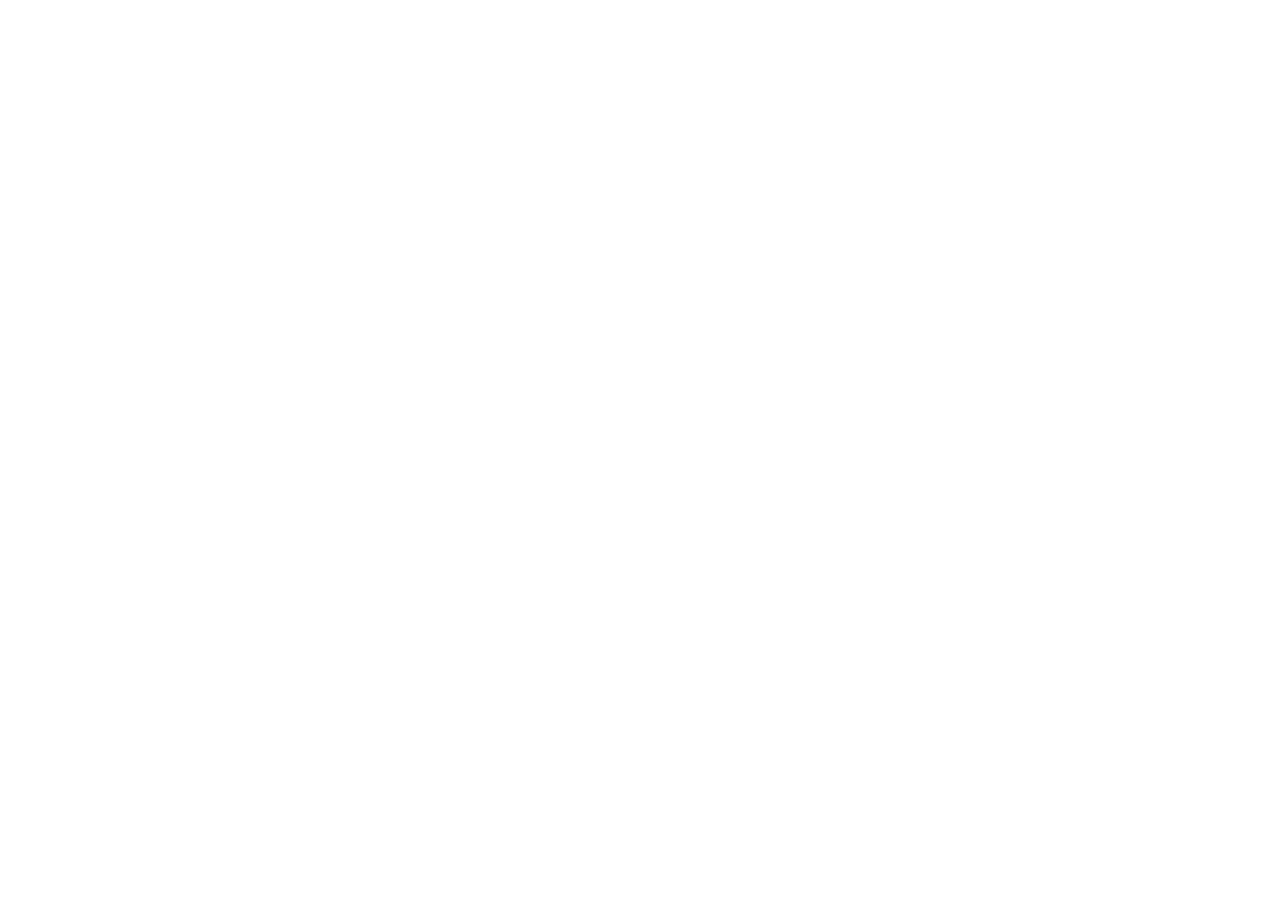
==== index.html @ f9145c0e "lab6" ====
<!DOCTYPE html>
<html lang="en">
<head>
    <meta charset="UTF-8">
    <meta name="viewport" content="width=device-width, initial-scale=1.0">
    <title>Document</title>
</head>
<body>
    
</body>
</html>
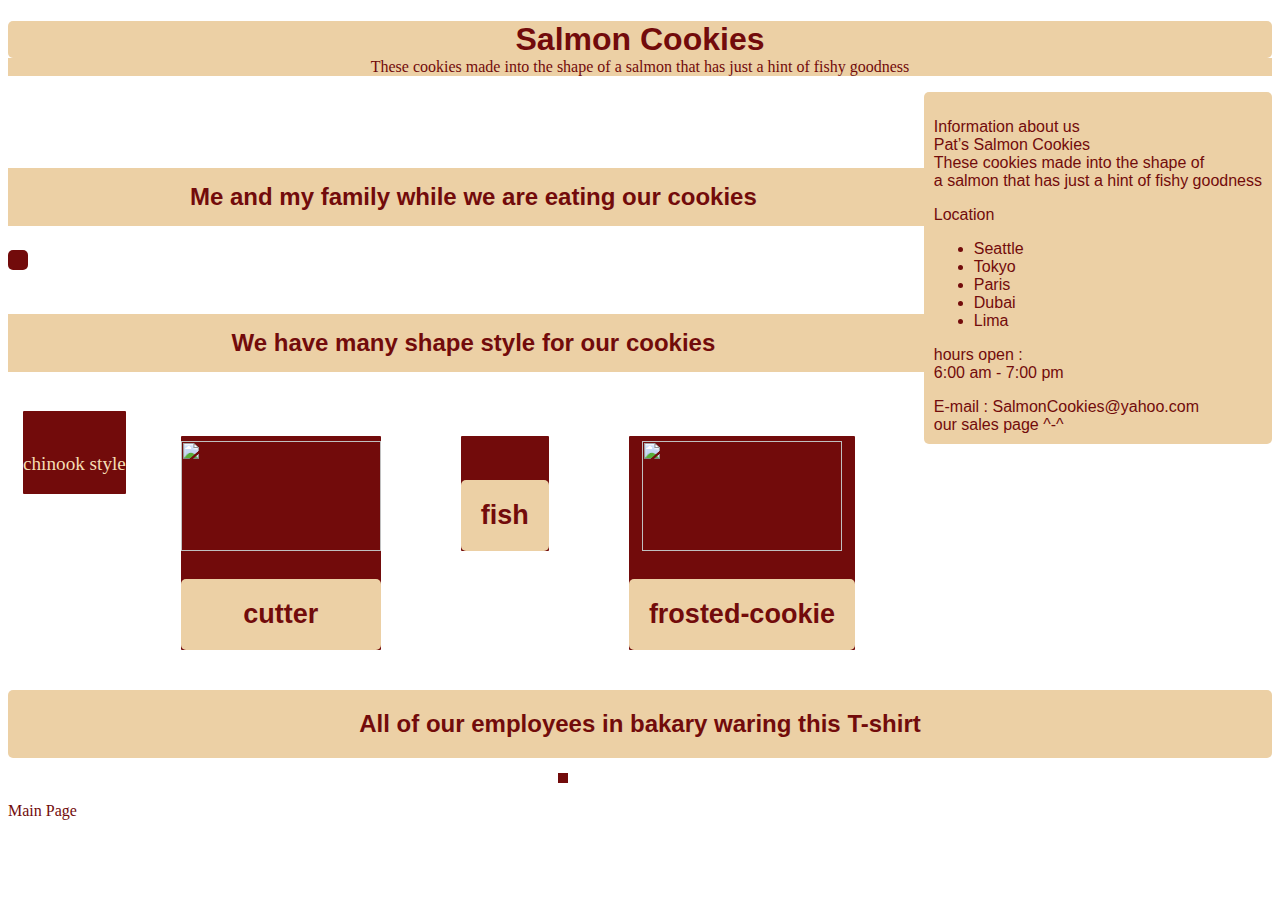
==== commit 2db8e9c9: "lab8 done" ====
--- a/index.html
+++ b/index.html
@@ -3,9 +3,60 @@
 <head>
     <meta charset="UTF-8">
     <meta name="viewport" content="width=device-width, initial-scale=1.0">
-    <title>Document</title>
+    <title>cookie-stand</title>
+    <link rel="stylesheet" href="style.css">
 </head>
 <body>
+    <header>
+    <h1>Salmon Cookies</h1>
+    <p id="p1" >These cookies made into the shape of a salmon that has just a hint of fishy goodness</p>
+</header>
+<article>
+    <p>Information about us <br> Pat’s Salmon Cookies <br> These cookies made into the shape of <br> a salmon that has just a hint of fishy goodness </p>
+    <p>Location</p>
+    <ul>
+        <li>Seattle</li>
+        <li>Tokyo</li>
+        <li>Paris</li>
+        <li>Dubai</li>
+        <li>Lima</li>
+    </ul>
+    <p>hours open : <br> 6:00 am - 7:00 pm </p>
+    <a href="">E-mail : SalmonCookies@yahoo.com</a>
+    <br>
+    <a href="index.html">our sales page ^-^</a>
     
+    </article>
+
+    <img id="salmon" src="https://github.com/LTUC/amman-201d10/blob/master/class-08/lab-b/assets/salmon.png?raw=true" alt="">
+    <br>
+    <br>
+    <P id="p2">Me and my family while we are eating our cookies </P>
+    <img id="fam" src="https://github.com/LTUC/amman-201d10/blob/master/class-08/lab-b/assets/family.jpg?raw=true" alt="">
+    <p id="p3">We have many shape style for our cookies </p>
+    <section id="chi">
+        <img id="chi1" src="https://github.com/LTUC/amman-201d10/blob/master/class-08/lab-b/assets/chinook.jpg?raw=true" alt="">
+    <p>chinook style </p>
+</section>
+<section id="cut">
+<img id="cut1" src="https://github.com/LTUC/amman-201d10/blob/master/class-08/lab-b/assets/cutter.jpeg?raw=true" alt="">
+<h2>cutter</h2>
+</section>
+    <section class="s">
+        <img id="s1" src="https://github.com/LTUC/amman-201d10/blob/master/class-08/lab-b/assets/fish.jpg?raw=true" alt="">
+        <h2>fish</h2>
+</section>
+<section class="s">
+<img class="s1" src="https://github.com/LTUC/amman-201d10/blob/master/class-08/lab-b/assets/frosted-cookie.jpg?raw=true" alt="">
+<h2>frosted-cookie</h2>
+</section>
+<br>
+<br>
+<br>
+    <h2>All of our employees in bakary waring this T-shirt</h2>
+    <img id="T" src="https://github.com/LTUC/amman-201d10/blob/master/class-08/lab-b/assets/shirt.jpg?raw=true" alt="">
+    <br>
+    <a href="index.html">Main Page</a>
+    <br>
 </body>
 </html>--- a/style.css
+++ b/style.css
@@ -0,0 +1,103 @@
+header:hover{
+    font-size: larger;
+}
+h1,h2{
+    border-radius: 5px;
+    text-align: center;
+    background-color: rgb(236, 208, 165);
+    color: rgb(114, 11, 11);
+    margin-bottom: 0%;
+    font-family: 'Lucida Sans', 'Lucida Sans Regular', 'Lucida Grande', 'Lucida Sans Unicode', Geneva, Verdana, sans-serif;
+}
+#p1{  
+    text-align: center;
+    background-color: rgb(236, 208, 165);
+    color: rgb(114, 11, 11);
+    margin-top: 0%;
+
+}
+article{
+    font-family: 'Lucida Sans', 'Lucida Sans Regular', 'Lucida Grande', 'Lucida Sans Unicode', Geneva, Verdana, sans-serif;
+    background-color: rgb(236, 208, 165);
+    color: rgb(114, 11, 11);
+    padding: 10px;
+    float: right;
+    border-radius: 5px;
+
+
+}
+a{  clear: both;
+    text-decoration: none;
+    color: rgb(114, 11, 11);
+}
+article:hover{
+    
+    font-size: large;
+}
+a:hover{
+    color: black;
+    text-decoration: underline;
+}
+#salmon{
+   width: 70%;
+
+}
+#p2,#p3{
+    color: rgb(114, 11, 11);
+    text-align: center;
+    margin-top: 40px;
+    font-size: x-large;
+    font-weight: bold;
+    background-color: rgb(236, 208, 165);
+    padding: 15px;
+    font-family: 'Lucida Sans', 'Lucida Sans Regular', 'Lucida Grande', 'Lucida Sans Unicode', Geneva, Verdana, sans-serif;
+}
+#fam{ 
+    padding: 10px;
+    background-color:  rgb(114, 11, 11);
+    border-radius: 5px;
+    width: 1470px;
+}
+#chi1{
+       inline-size: 350px;     
+        }
+#chi{
+    float: left;
+    text-align: center;
+    border-radius: 1px;
+    margin: 15px;
+    color: wheat;
+    position: relative;
+    font-size: larger;
+    size: 50px;
+    background-color: rgb(114, 11, 11);
+    
+}
+#cut1,.s1{
+    clear: both;
+    height: 110px;
+    width: 200px;
+    margin-top: 5px;
+}
+#cut,.s{
+    
+    background-color: rgb(114, 11, 11);
+    float: left;
+    text-align: center;
+    border-radius: 1px;
+    margin: 40px;
+    color: wheat;
+    position: relative;
+    font-size: large;
+    
+}
+h2{clear: both;
+padding: 20px;
+font-weight: bold;}
+#T{
+    margin: 15px;
+  margin-left: 550px;
+ padding: 5px;
+ background-color: rgb(114, 11, 11);
+
+}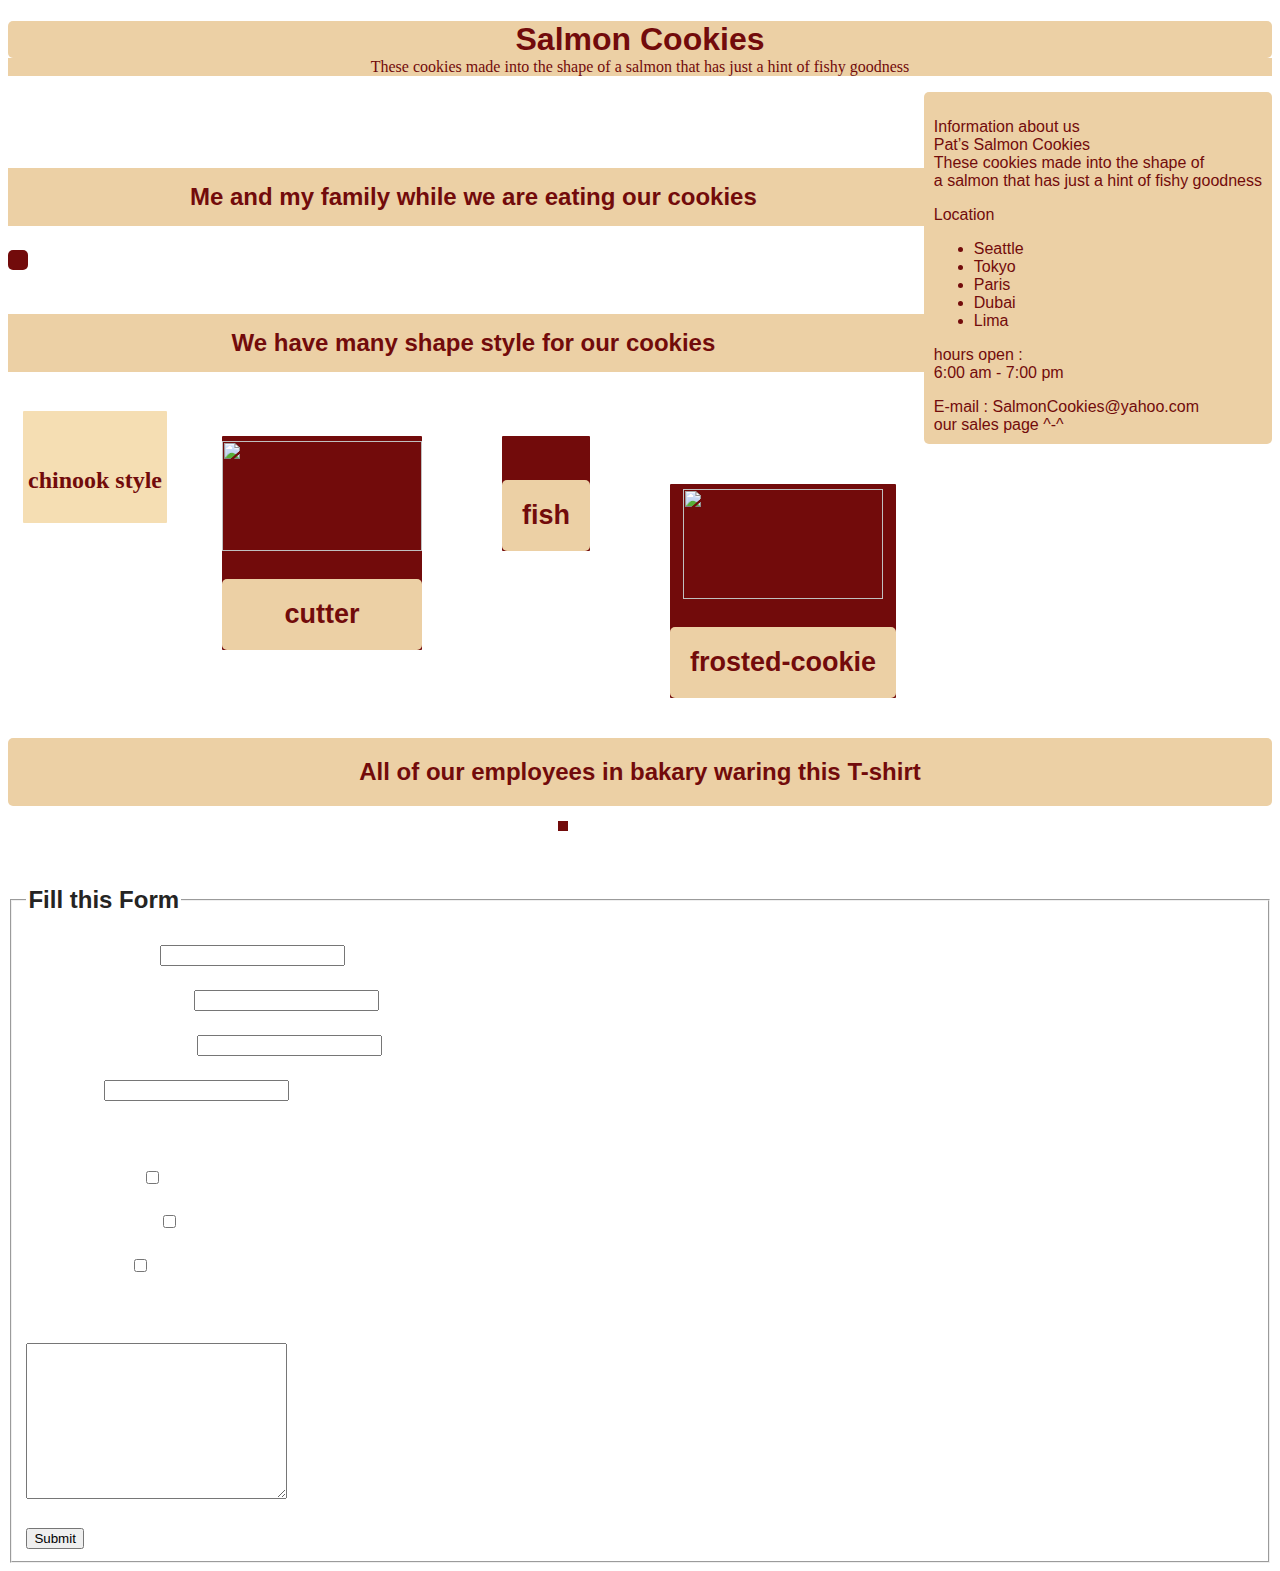
==== commit 81f89a59: "lab09 done" ====
--- a/index.html
+++ b/index.html
@@ -4,7 +4,7 @@
     <meta charset="UTF-8">
     <meta name="viewport" content="width=device-width, initial-scale=1.0">
     <title>cookie-stand</title>
-    <link rel="stylesheet" href="style.css">
+    <link rel="stylesheet" href="css/style.css">
 </head>
 <body>
     <header>
@@ -24,7 +24,7 @@
     <p>hours open : <br> 6:00 am - 7:00 pm </p>
     <a href="">E-mail : SalmonCookies@yahoo.com</a>
     <br>
-    <a href="index.html">our sales page ^-^</a>
+    <a href="sales.html">our sales page ^-^</a>
     
     </article>
 
@@ -56,7 +56,33 @@
     <h2>All of our employees in bakary waring this T-shirt</h2>
     <img id="T" src="https://github.com/LTUC/amman-201d10/blob/master/class-08/lab-b/assets/shirt.jpg?raw=true" alt="">
     <br>
-    <a href="index.html">Main Page</a>
+    
     <br>
-</body>
+    <br>
+    <form>
+        <fieldset>
+          <legend>Fill this Form </legend>
+          <br>
+          <label for="lname">Location name:</label>
+          <input type="text" id="lname" name="" required ><br><br>
+          <label for="min">minCustomerHour:</label>
+          <input type="text" id="min" name="" required><br><br>
+          <label for="max">maxCustomerHour:</label>
+          <input type="text" id="max" name="" required><br><br>
+          <label for="av">Average:</label>
+          <input type="text" id="av" name="" required><br><br>
+          <label for="">which shape do you like better ?</label><br><br>
+          <label for="">salmon shape </label>
+          <input type="checkbox" id="" name="salmon shape" ><br><br>
+          <label for="">chinhook shape </label>
+          <input type="checkbox" id="" name="chinhook shape" ><br><br>
+          <label for="">shark shape </label>
+          <input type="checkbox" id="" name="shark shape" ><br><br>
+          <label for="">Write here if you have any suggestions or concern</label><br><br>
+          <textarea name="text1" id="" cols="30" rows="10"></textarea><br><br>
+          <input type="Submit" value="Submit" onclick="myfunction()">
+        </fieldset>
+
+    <script src="js/app.js"></script>
+    </body>
 </html>--- a/css/style.css
+++ b/css/style.css
@@ -0,0 +1,133 @@
+/*body{
+   background-repeat: no-repeat;
+   background-size: cover;
+    background-image: url(https://images.unsplash.com/photo-1523294587484-bae6cc870010?ixlib=rb-1.2.1&ixid=eyJhcHBfaWQiOjEyMDd9&w=1000&q=80);
+}*/
+header:hover{
+    font-size: larger;
+}
+h1,h2{
+    border-radius: 5px;
+    text-align: center;
+    background-color: rgb(236, 208, 165);
+    color: rgb(114, 11, 11);
+    margin-bottom: 0%;
+    font-family: 'Lucida Sans', 'Lucida Sans Regular', 'Lucida Grande', 'Lucida Sans Unicode', Geneva, Verdana, sans-serif;
+}
+#p1{  
+    text-align: center;
+    background-color: rgb(236, 208, 165);
+    color: rgb(114, 11, 11);
+    margin-top: 0%;
+
+}
+article{
+    font-family: 'Lucida Sans', 'Lucida Sans Regular', 'Lucida Grande', 'Lucida Sans Unicode', Geneva, Verdana, sans-serif;
+    background-color: rgb(236, 208, 165);
+    color: rgb(114, 11, 11);
+    padding: 10px;
+    float: right;
+    border-radius: 5px;
+
+
+}
+a{  clear: both;
+    text-decoration: none;
+    color: rgb(114, 11, 11);
+}
+#p2:hover{
+    
+    font-size: xx-large;
+}
+a:hover{
+    color: black;
+    text-decoration: underline;
+}
+#salmon{
+   width: 70%;
+
+}
+#p2,#p3{
+    color: rgb(114, 11, 11);
+    text-align: center;
+    margin-top: 40px;
+    font-size: x-large;
+    font-weight: bold;
+    background-color: rgb(236, 208, 165);
+    padding: 15px;
+    font-family: 'Lucida Sans', 'Lucida Sans Regular', 'Lucida Grande', 'Lucida Sans Unicode', Geneva, Verdana, sans-serif;
+}
+#fam{ 
+    padding: 10px;
+    background-color:  rgb(114, 11, 11);
+    border-radius: 5px;
+    width: 1470px;
+}
+#chi1{ 
+     background-color: rgb(114, 11, 11);
+       inline-size: 350px;
+          
+        }
+#chi{
+    float: left;
+    text-align: center;
+    border-radius: 1px;
+    margin: 15px;
+    color:  rgb(114, 11, 11);
+    position: relative;
+    font-size: x-large;
+    font-weight: bolder;
+    size: 50px;
+    padding: 5px;
+    background-color: wheat;
+    
+    
+}
+#cut1,.s1{
+    clear: both;
+    height: 110px;
+    width: 200px;
+    margin-top: 5px;
+}
+#cut,.s{
+    
+    background-color: rgb(114, 11, 11);
+    float: left;
+    text-align: center;
+    border-radius: 1px;
+    margin: 40px;
+    color: wheat;
+    position: relative;
+    font-size: large;
+    
+}
+h2{clear: both;
+padding: 20px;
+font-weight: bold;}
+#T{
+    margin: 15px;
+  margin-left: 550px;
+ padding: 5px;
+ background-color: rgb(114, 11, 11);
+
+}
+
+fieldset
+{
+    
+color: white;
+font-size: larger;
+font-weight: bold;
+background-repeat: no-repeat;
+background-size: cover;
+ background-image: url(https://envato-shoebox-0.imgix.net/3843/2d50-344d-432d-90fc-16a2c111154d/T13A1629.jpg?auto=compress%2Cformat&fit=max&mark=https%3A%2F%2Felements-assets.envato.com%2Fstatic%2Fwatermark2.png&markalign=center%2Cmiddle&markalpha=18&w=1600&s=008c8a14dbe12855da73518eafed2824);
+
+
+}
+legend{
+    background-color: white;
+   color: rgb(37, 36, 35);
+    font-size: x-large;
+    font-family: 'Lucida Sans', 'Lucida Sans Regular', 'Lucida Grande', 'Lucida Sans Unicode', Geneva, Verdana, sans-serif;
+
+}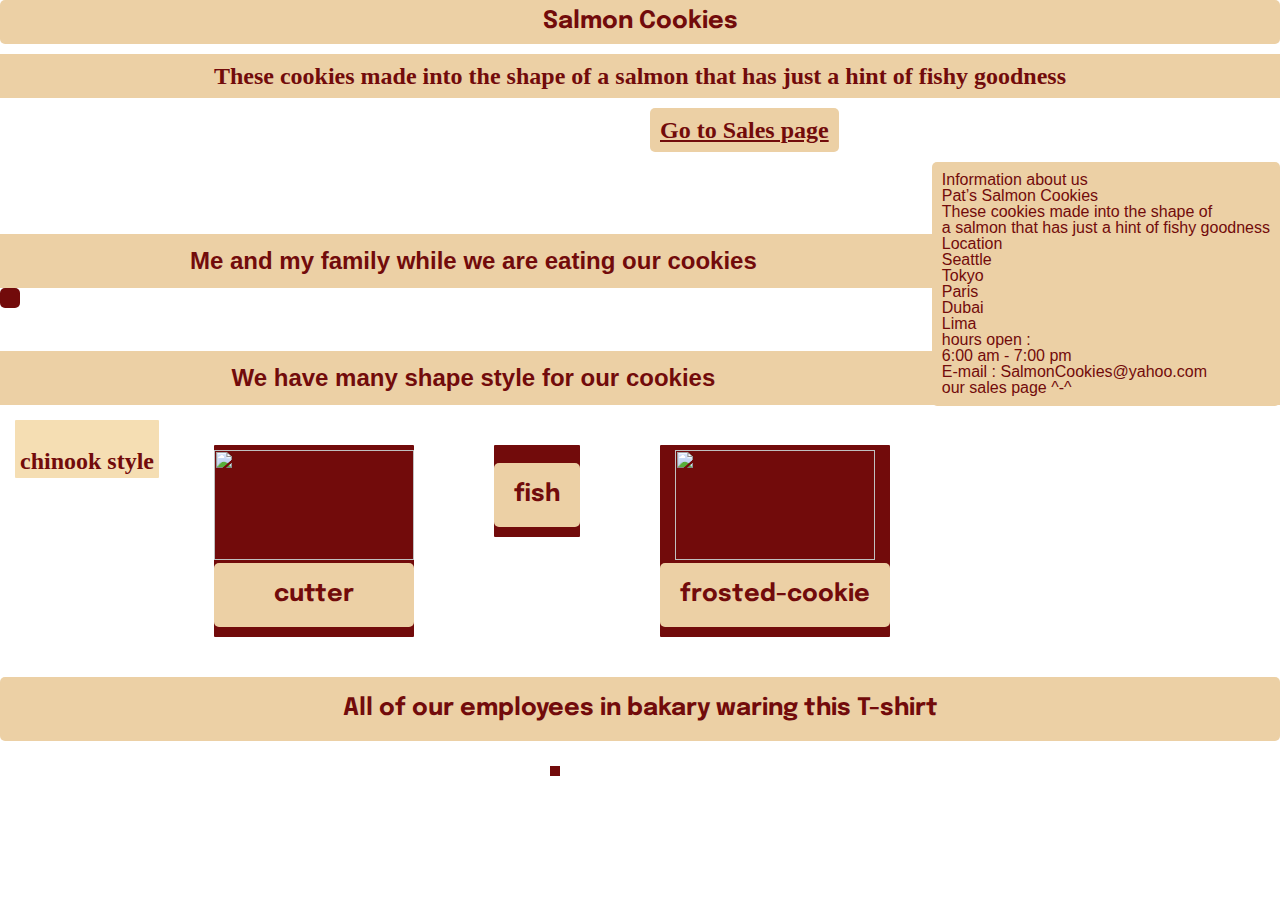
==== commit eb948f15: "lab9 DONE" ====
--- a/index.html
+++ b/index.html
@@ -4,12 +4,15 @@
     <meta charset="UTF-8">
     <meta name="viewport" content="width=device-width, initial-scale=1.0">
     <title>cookie-stand</title>
+    <link rel="stylesheet" href="css/reset.css">
     <link rel="stylesheet" href="css/style.css">
+    <link href="https://fonts.googleapis.com/css2?family=Epilogue:wght@531;900&display=swap" rel="stylesheet">
 </head>
 <body>
     <header>
     <h1>Salmon Cookies</h1>
     <p id="p1" >These cookies made into the shape of a salmon that has just a hint of fishy goodness</p>
+    <p id="p11" > <a href="sales.html"> Go to Sales page </a> </p>
 </header>
 <article>
     <p>Information about us <br> Pat’s Salmon Cookies <br> These cookies made into the shape of <br> a salmon that has just a hint of fishy goodness </p>
@@ -58,31 +61,8 @@
     <br>
     
     <br>
-    <br>
-    <form>
-        <fieldset>
-          <legend>Fill this Form </legend>
-          <br>
-          <label for="lname">Location name:</label>
-          <input type="text" id="lname" name="" required ><br><br>
-          <label for="min">minCustomerHour:</label>
-          <input type="text" id="min" name="" required><br><br>
-          <label for="max">maxCustomerHour:</label>
-          <input type="text" id="max" name="" required><br><br>
-          <label for="av">Average:</label>
-          <input type="text" id="av" name="" required><br><br>
-          <label for="">which shape do you like better ?</label><br><br>
-          <label for="">salmon shape </label>
-          <input type="checkbox" id="" name="salmon shape" ><br><br>
-          <label for="">chinhook shape </label>
-          <input type="checkbox" id="" name="chinhook shape" ><br><br>
-          <label for="">shark shape </label>
-          <input type="checkbox" id="" name="shark shape" ><br><br>
-          <label for="">Write here if you have any suggestions or concern</label><br><br>
-          <textarea name="text1" id="" cols="30" rows="10"></textarea><br><br>
-          <input type="Submit" value="Submit" onclick="myfunction()">
-        </fieldset>
+  
 
-    <script src="js/app.js"></script>
+   
     </body>
 </html>--- a/css/style.css
+++ b/css/style.css
@@ -1,26 +1,44 @@
-/*body{
-   background-repeat: no-repeat;
-   background-size: cover;
-    background-image: url(https://images.unsplash.com/photo-1523294587484-bae6cc870010?ixlib=rb-1.2.1&ixid=eyJhcHBfaWQiOjEyMDd9&w=1000&q=80);
-}*/
+
 header:hover{
-    font-size: larger;
+    font-size:xx-large;
 }
 h1,h2{
     border-radius: 5px;
     text-align: center;
     background-color: rgb(236, 208, 165);
     color: rgb(114, 11, 11);
-    margin-bottom: 0%;
-    font-family: 'Lucida Sans', 'Lucida Sans Regular', 'Lucida Grande', 'Lucida Sans Unicode', Geneva, Verdana, sans-serif;
+    margin-bottom: 10px;
+    padding: 10px;
+    font-size: x-large;
+    font-weight: bolder;
+    font-family: 'Epilogue', sans-serif;
 }
 #p1{  
     text-align: center;
     background-color: rgb(236, 208, 165);
     color: rgb(114, 11, 11);
     margin-top: 0%;
+    font-size: x-large;
+    font-weight: bolder;
+    margin-bottom: 10px;
+    padding: 10px;
 
 }
+#p11{  
+    text-align: center;
+    background-color: rgb(236, 208, 165);
+    color: rgb(114, 11, 11);
+    margin-top: 0%;
+    font-size: x-large;
+    font-weight: bolder;
+    margin-bottom: 10px;
+    padding: 10px;
+    text-decoration: underline;
+    display: inline-block;
+    margin-left: 650px;
+    border-radius: 5px;
+}
+
 article{
     font-family: 'Lucida Sans', 'Lucida Sans Regular', 'Lucida Grande', 'Lucida Sans Unicode', Geneva, Verdana, sans-serif;
     background-color: rgb(236, 208, 165);
@@ -112,22 +130,3 @@
 
 }
 
-fieldset
-{
-    
-color: white;
-font-size: larger;
-font-weight: bold;
-background-repeat: no-repeat;
-background-size: cover;
- background-image: url(https://envato-shoebox-0.imgix.net/3843/2d50-344d-432d-90fc-16a2c111154d/T13A1629.jpg?auto=compress%2Cformat&fit=max&mark=https%3A%2F%2Felements-assets.envato.com%2Fstatic%2Fwatermark2.png&markalign=center%2Cmiddle&markalpha=18&w=1600&s=008c8a14dbe12855da73518eafed2824);
-
-
-}
-legend{
-    background-color: white;
-   color: rgb(37, 36, 35);
-    font-size: x-large;
-    font-family: 'Lucida Sans', 'Lucida Sans Regular', 'Lucida Grande', 'Lucida Sans Unicode', Geneva, Verdana, sans-serif;
-
-}